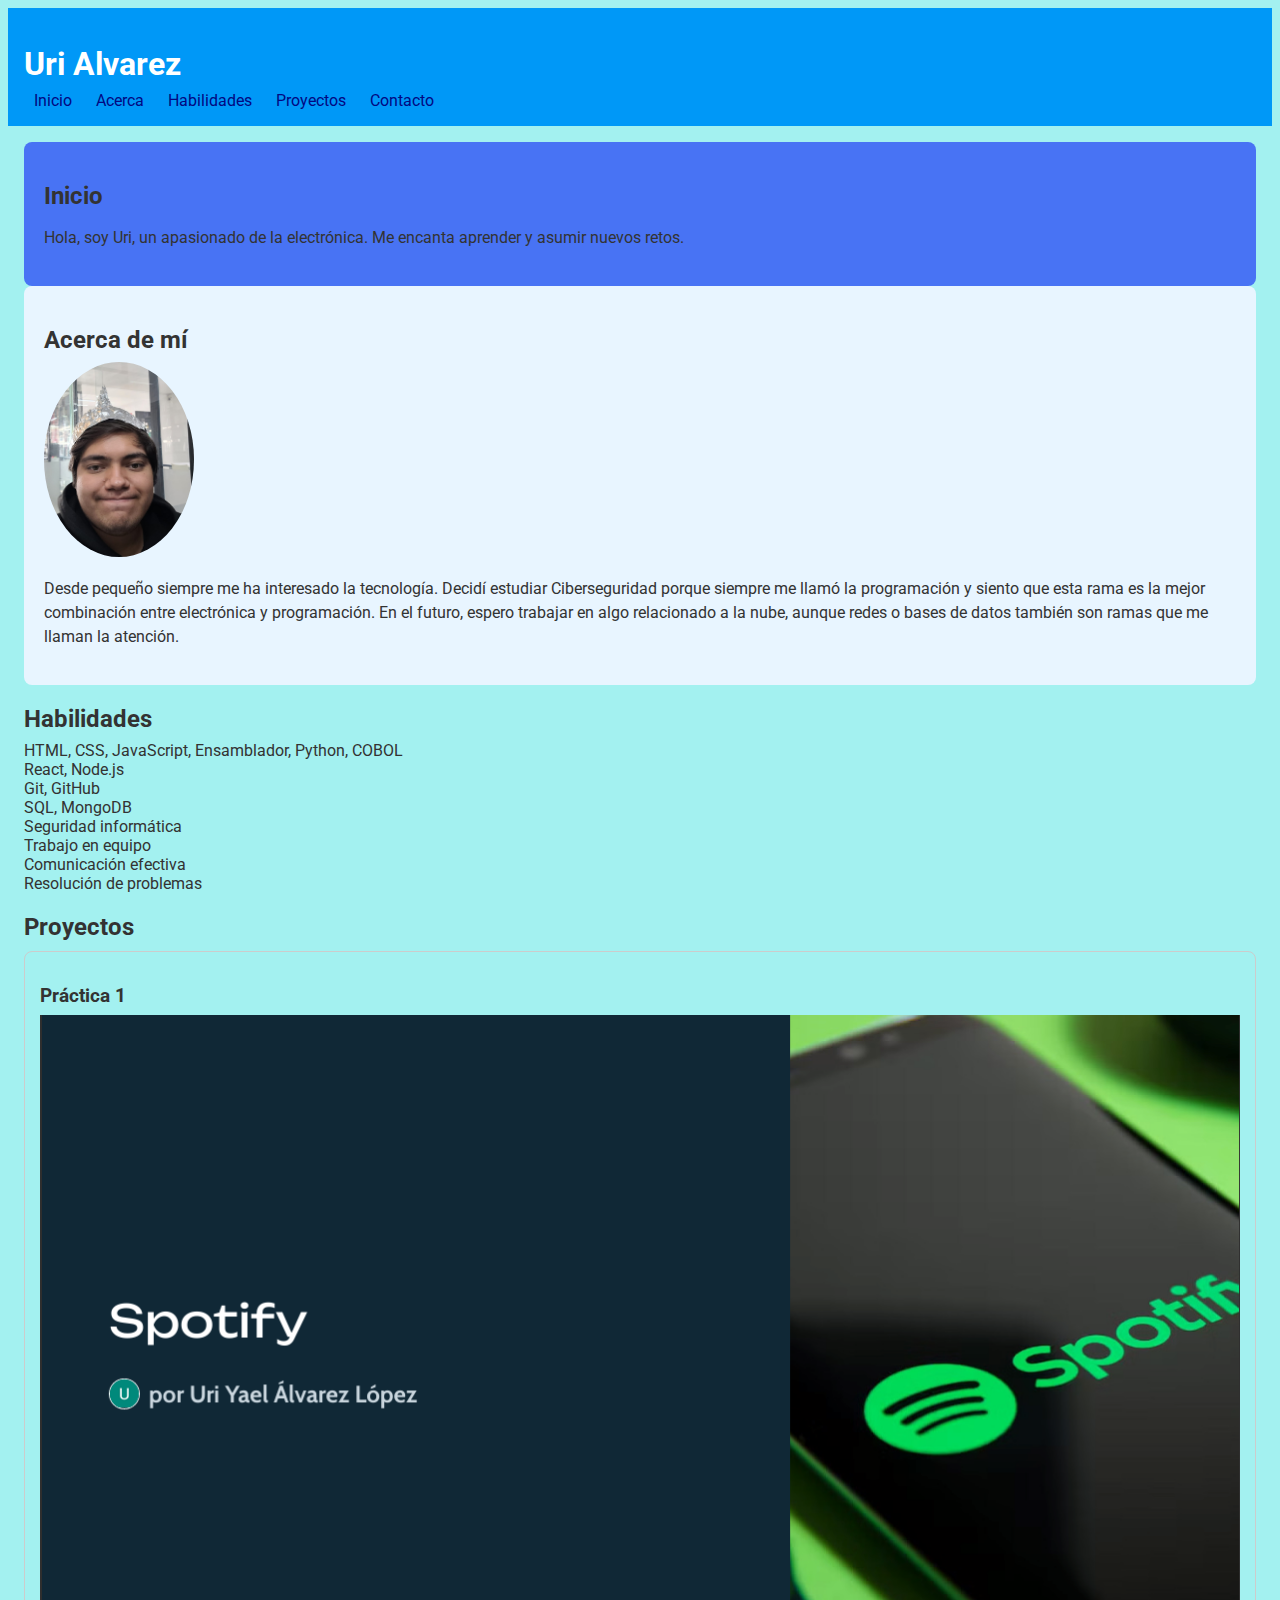
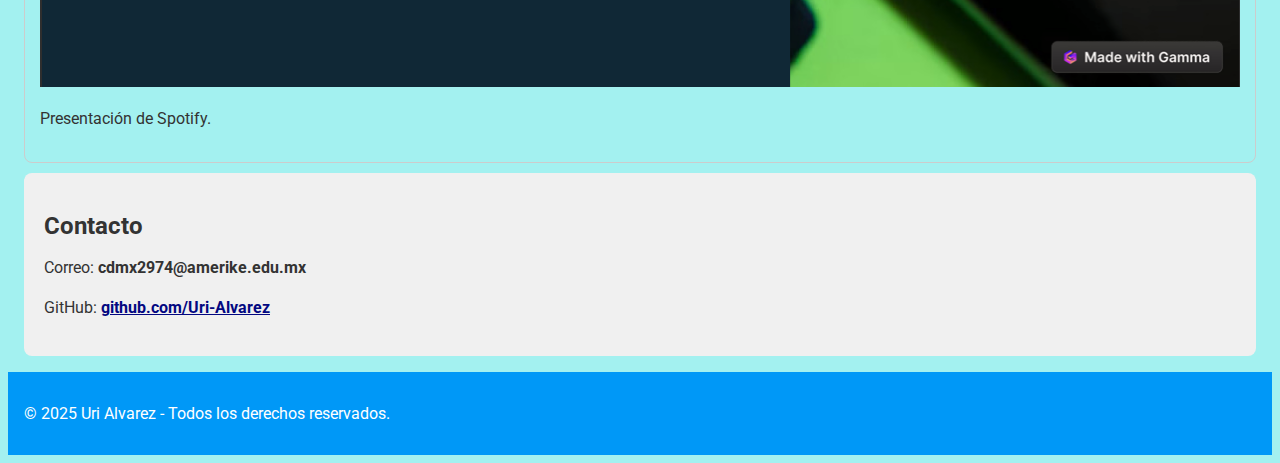
==== docs/cv-web/index.html @ 14fbd323 "Practicas 4, 5 y 6" ====
<!DOCTYPE html>
<html lang="es">
<head>
    <meta charset="UTF-8">
    <meta name="viewport" content="width=device-width, initial-scale=1.0">
    <title>Uri-Alvarez</title>
    <link href="https://fonts.googleapis.com/css2?family=Roboto:wght@400;700&display=swap" rel="stylesheet">
    <link rel="stylesheet" href="styles.css"> <!-- Cambié a "styles.css" -->
</head>
<body>

<header>
    <h1>Uri Alvarez</h1>
    <nav>
        <a href="#inicio">Inicio</a>
        <a href="#acerca">Acerca</a>
        <a href="#habilidades">Habilidades</a>
        <a href="#proyectos">Proyectos</a>
        <a href="#contacto">Contacto</a>
    </nav>
</header>

<main>
    <section id="inicio">
        <h2>Inicio</h2>
        <p>Hola, soy Uri, un apasionado de la electrónica. Me encanta aprender y asumir nuevos retos.</p>
    </section>

    <section id="acerca">
        <h2>Acerca de mí</h2>
        <img class="perfil-img" src="/Foto.jpeg" alt="Foto de perfil">
        <p>Desde pequeño siempre me ha interesado la tecnología. Decidí estudiar Ciberseguridad porque siempre me llamó la programación y siento que esta rama es la mejor combinación entre electrónica y programación. En el futuro, espero trabajar en algo relacionado a la nube, aunque redes o bases de datos también son ramas que me llaman la atención.</p>
    </section>

    <section id="habilidades">
        <h2>Habilidades</h2>
        <ul>
            <li>HTML, CSS, JavaScript, Ensamblador, Python, COBOL</li>
            <li>React, Node.js</li>
            <li>Git, GitHub</li>
            <li>SQL, MongoDB</li>
            <li>Seguridad informática</li>
            <li>Trabajo en equipo</li>
            <li>Comunicación efectiva</li>
            <li>Resolución de problemas</li>
        </ul>
    </section>

    <section id="proyectos">
        <h2>Proyectos</h2>

        <article class="proyecto">
            <h3>Práctica 1</h3>
            <img src="Practica1.png" alt="Proyecto 1">
            <p>Presentación de Spotify.</p>
        </article>
    </section>

    <section id="contacto">
        <h2>Contacto</h2>
        <p>Correo: <span class="contacto-link">cdmx2974@amerike.edu.mx</span></p>
        <p>GitHub: <a class="contacto-link" href="#">github.com/Uri-Alvarez</a></p>
    </section>
</main>

<footer>
    <p>© 2025 Uri Alvarez - Todos los derechos reservados.</p>
</footer>

</body>
</html>
---- docs/cv-web/styles.css ----
/* 1. Define un tamaño de letra al html de 100% y al body de 1rem */
html {
    font-size: 100%;
}

body {
    font-size: 1rem;
}

/* 2. Define para todos los elementos la propiedad box-sizing con el valor de border-box */
* {
    box-sizing: border-box;
}

/* 3. Define una familia de fuente de Google Fonts a la etiqueta body */
body {
    font-family: 'Roboto', sans-serif;
}

/* 4. Define un color de letra y un color de fondo a la etiqueta body */
body {
    color: #333;
    background-color: #a3f1f0;
}

/* 5. Define un color de letra a los enlaces */
a {
    color: #0066cc;
}

/* 6. Define un color de letra en el estado hover a los enlaces */
a {
    color: rgb(3, 8, 129);
}

a:hover {
    color: darkgreen;
}

/* 7. Aplica la propiedad max-width:100%; a la etiqueta img para que se vuelvan responsivas */
img {
    max-width: 100%;
    height: auto;
}

/* 8. Variables globales */
:root {
    --primary-color: #0098f7;
    --secondary-color: #ff6600;
    --text-color: #333;
}

/* Uso de variables */
header, footer {
    background-color: var(--primary-color);
    color: white;
}

a:hover {
    color: var(--secondary-color);
}

body {
    color: var(--text-color);
}

/* 9. Selectores de identificador */
#inicio {
    background-color: rgb(72, 115, 244);
    padding: 20px;
    border-radius: 8px;
}

#acerca {
    background-color: #e8f5ff;
    padding: 20px;
    border-radius: 8px;
}

#contacto {
    background-color: #f0f0f0;
    padding: 20px;
    border-radius: 8px;
}

/* 10. Selectores de clases */
.proyecto {
    border: 1px solid #ccc;
    padding: 15px;
    margin: 10px 0;
    border-radius: 8px;
}

.perfil-img {
    width: 150px;
    border-radius: 50%;
}

.contacto-link {
    font-weight: bold;
}

/* 11. Selectores descendientes */
section p {
    font-size: 1rem;
    line-height: 1.5;
}

nav a {
    margin: 0 10px;
    text-decoration: none;
}

form input,
form textarea,
form button {
    display: block;
    width: 100%;
    margin-bottom: 10px;
    padding: 10px;
}

/* 12. Selectores de grupo */
h1, h2, h3 {
    font-family: 'Roboto', sans-serif;
    margin-bottom: 0.5rem;
}

ul, ol, li {
    list-style: none;
    padding: 0;
    margin: 0;
}

header, footer, main {
    padding: 1rem;
}
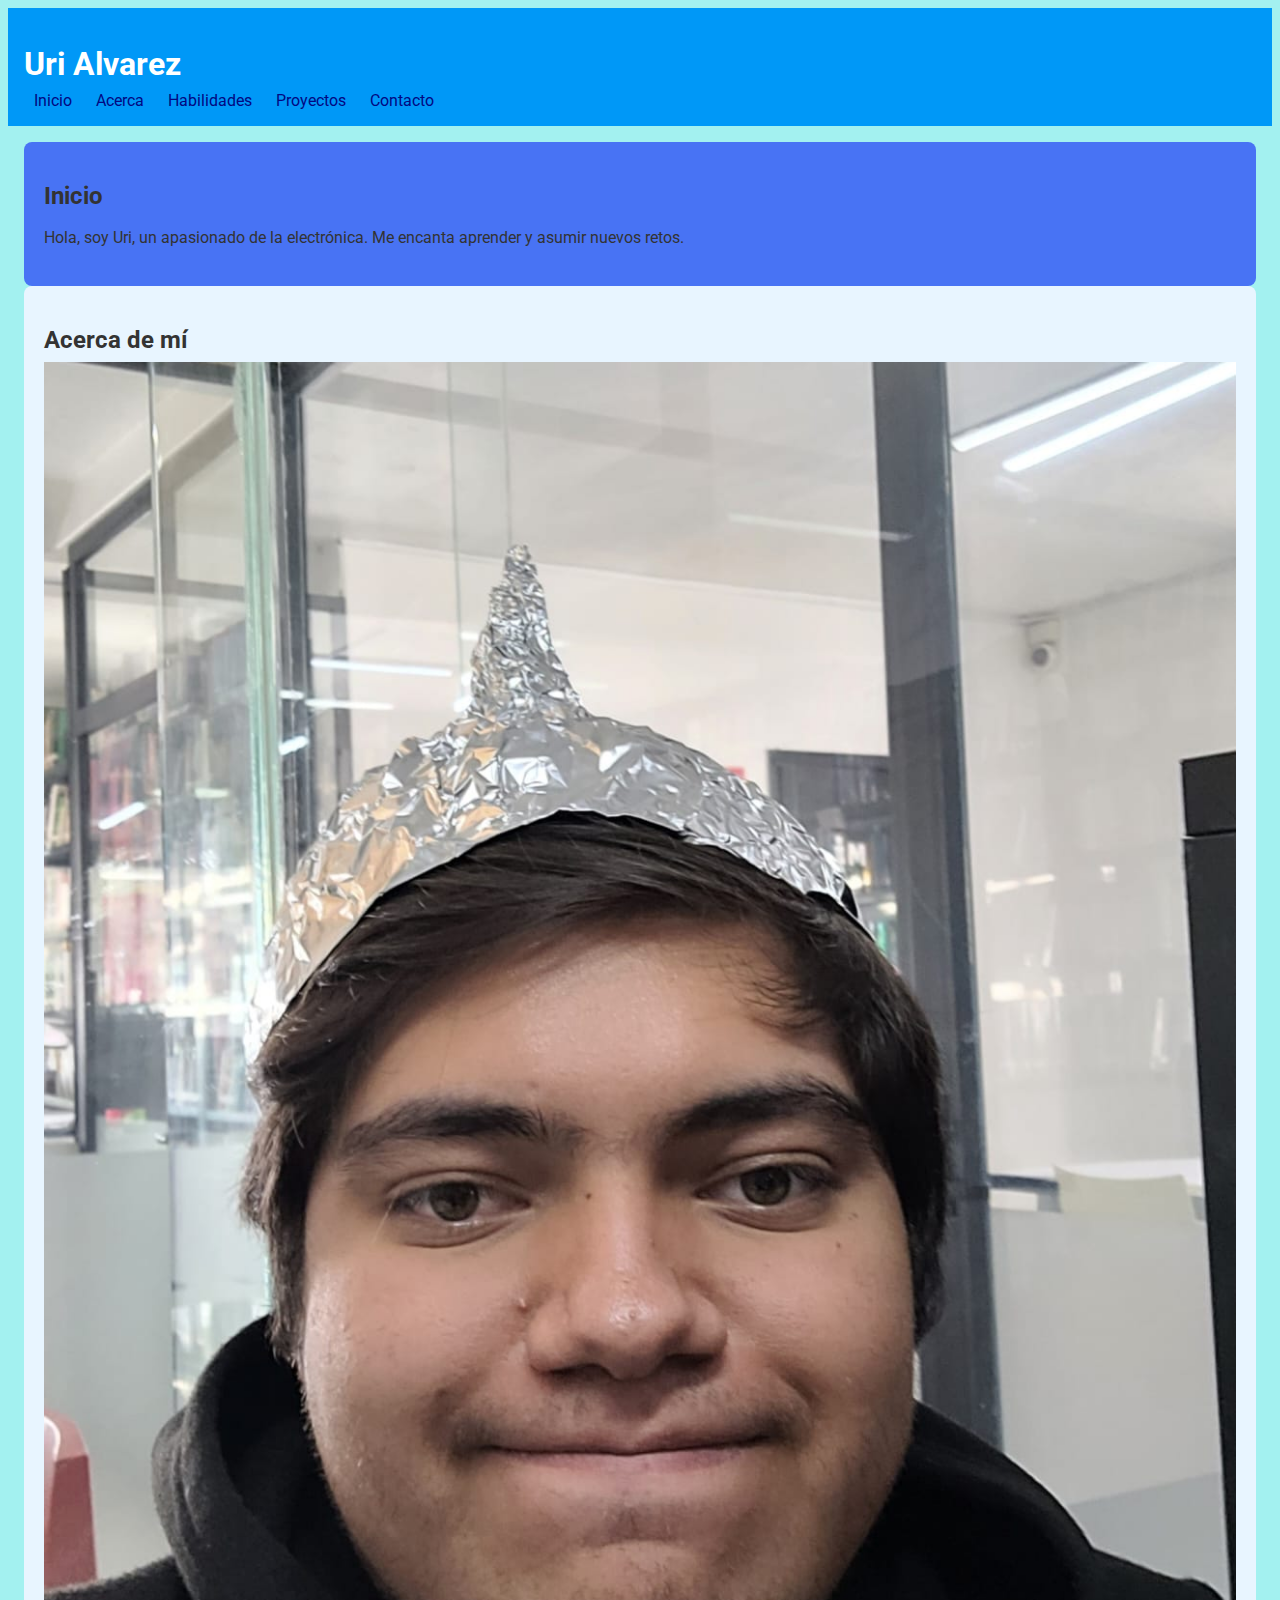
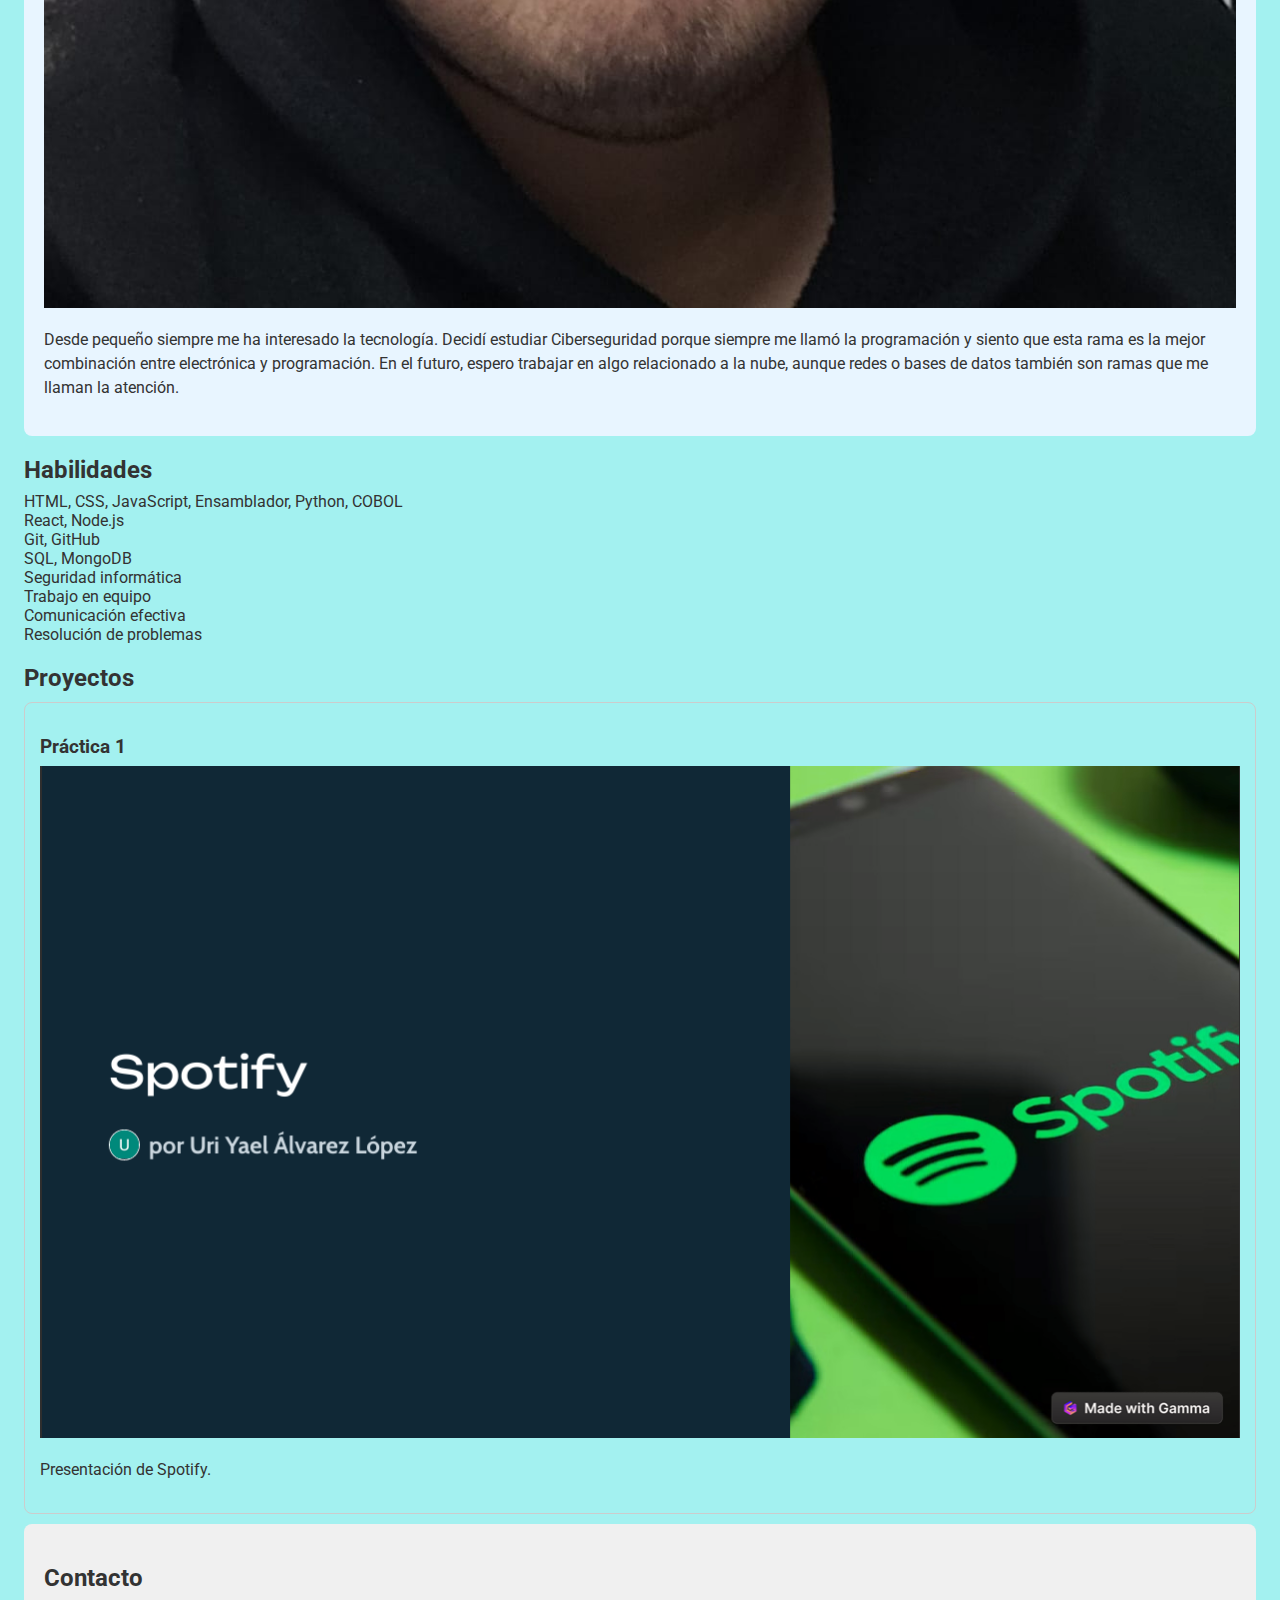
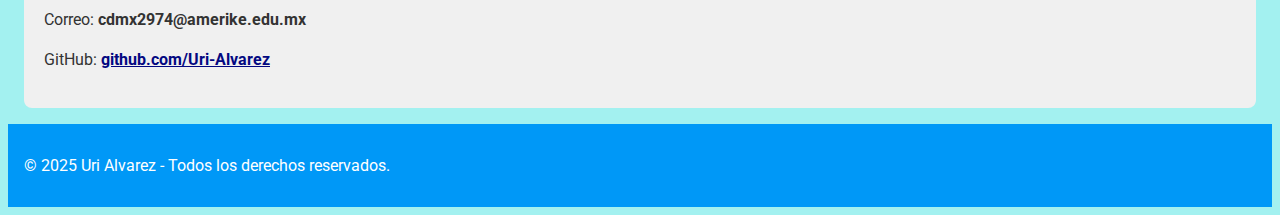
==== commit 70bdf824: "." ====
--- a/docs/cv-web/index.html
+++ b/docs/cv-web/index.html
@@ -28,7 +28,7 @@
 
     <section id="acerca">
         <h2>Acerca de mí</h2>
-        <img class="perfil-img" src="/Foto.jpeg" alt="Foto de perfil">
+        <img src="Foto.jpeg" alt="Foto de perfil">
         <p>Desde pequeño siempre me ha interesado la tecnología. Decidí estudiar Ciberseguridad porque siempre me llamó la programación y siento que esta rama es la mejor combinación entre electrónica y programación. En el futuro, espero trabajar en algo relacionado a la nube, aunque redes o bases de datos también son ramas que me llaman la atención.</p>
     </section>
 
